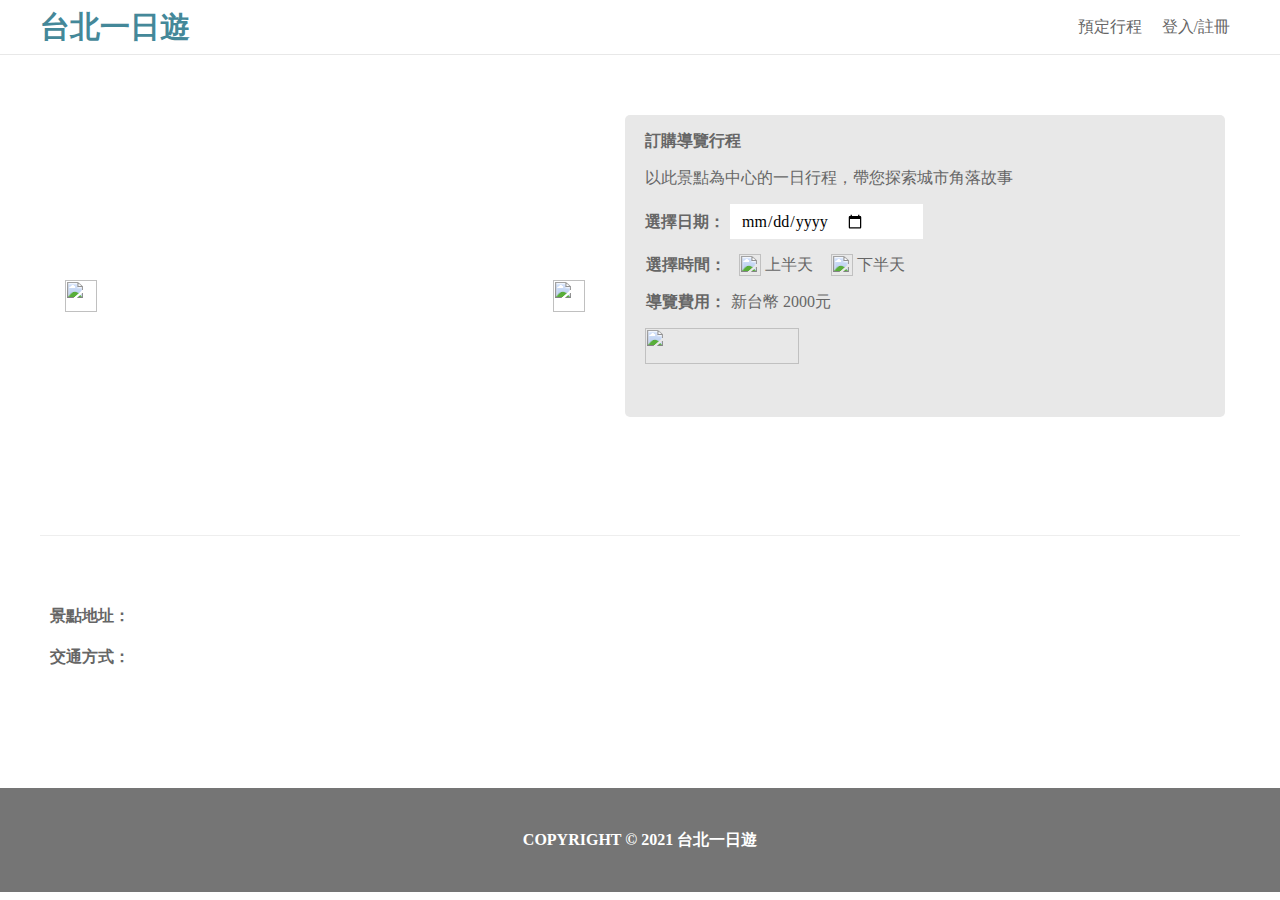
==== templates/attraction.html @ 430ee72d "-Version 6" ====
<!DOCTYPE html>
<html>
    <head>
        <meta name="viewport" content="width=device-width, initial-scale=1.0" />
        <meta charset="utf-8" />
        <title>Taipei Trip 台北一日遊</title>
        <link rel="stylesheet" type="text/css" href="../static/css/base.css" />
        <link rel="stylesheet" type="text/css" href="../static/css/attraction.css" />
    </head>
    <body class="body">

        <header class="header">
            <div class="header-container">
                <div class="header-title">台北一日遊</div>
                <nav class="header-nav">
                    <div class="header-nav_content">預定行程</div>
                    <div class="header-nav_login">登入/註冊</div>
                    <div class="header-nav_logout">登出系統</div>
                </nav>
            </div>
        </header>

        <div class="black-background"></div>

        <dialog class="signup">
            <div class="signup-bar"></div>
            <div class="signup-content">
                <div class="signup-close">
                    <img src="../static/images/icon_close.png" width="16px" height="16px">
                </div>
                <div class="signup-content_title">註冊會員帳號</div>
                <input class="signup-name" type="text" placeholder="輸入姓名">
                <input class="signup-email" type="text" placeholder="輸入電子郵件">
                <input class="signup-password" type="password" placeholder="輸入密碼">
                <div class="signup-btn">註冊新帳戶</div>
                <div class="signup-status"></div>
                <div class="change-to-login">已經有帳戶了？點此登入</div>
            </div>
        </dialog>

        <dialog class="login">
            <div class="login-bar"></div>
            <div class="login-content">
                <div class="login-close">
                    <img src="../static/images/icon_close.png" width="16px" height="16px">
                </div>
                <div class="login-content_title">登入會員帳號</div>
                <input class="login-email" type="text" placeholder="輸入電子郵件">
                <input class="login-password" type="password" placeholder="輸入密碼">
                <div class="login-btn">登入帳戶</div>
                <div class="login-status"></div>
                <div class="change-to-signup">還沒有帳戶？點此註冊</div>
            </div>
        </dialog>

        <section class="attraction">
            <div class="attraction-pic">
                <div class="pic-container"></div>
                <div class="pic-left_arrow">
                    <img src="../static/images/pic-left-arrow.png" width="32px" height="32px">
                </div>
                <div class="pic-right_arrow">
                    <img src="../static/images/pic-right-arrow.png" width="32px" height="32px">
                </div>
                <div class="pic-dot"></div>
                </div>
            <div class="attraction-data">
                <div class="attraction-title"></div>
                <div class="attraction-intro"></div>
                <div class="attraction-booking">
                    <div class="booking_title">訂購導覽行程</div>
                    <div class="booking_intro">以此景點為中心的一日行程，帶您探索城市角落故事</div>
                    <div class="booking_date">
                        <div class="booking_date_title">選擇日期：</div>
                        <div class="booking_date_info">
                            <input type="date" class="booking_date_choose" width="149px" height="25px">
                        </div>
                    </div>
                    <div class="booking_time">
                        <div class="booking_time_title">選擇時間：</div>
                        <div class="booking_time_select">
                            <div class="booking_time_daybtn">
                                <img src="../static/images/green-btn.png" width="22px" height="22px">
                            </div>
                            <div class="booking_time_info">上半天</div>  
                        </div>                                                      
                        <div class="booking_time_select">
                            <div class="booking_time_nightbtn">
                                <img src="../static/images/white-btn.png" width="22px" height="22px">
                            </div>
                            <div class="booking_time_info">下半天</div> 
                        </div>                 
                    </div>
                    <div class="booking_cost">
                        <div class="booking_cost_title">導覽費用：</div>
                        <div class="booking_cost_info">新台幣 2000元</div>                        
                    </div>
                    <div class="booking_btn">
                        <img src="../static/images/booking.png" width="154px" height="36px">
                    </div>                  
                </div>
            </div>            
        </section>

        <hr class="hr">

        <main class="infors">
            <div class="infors-data"></div>
            <div class="infors-title">景點地址：</div>
            <div class="infors-address"></div>
            <div class="infors-title">交通方式：</div>
            <div class="infors-transport"></div>
        </main>

        <footer class="footer">
            <div class="footer-container">COPYRIGHT © 2021 台北一日遊</div>
        </footer>

        <script src="../static/javascript/attraction.js"></script>
        <script src="../static/javascript/usercheck.js"></script>
    </body>
</html>
---- static/css/base.css ----
.body {
    margin: 0;
    font-family: "Noto Sans TC";
    /* overflow-y: hidden; */
}

/* header CSS */
.header {
    z-index: 2;
    position: sticky;
    top: 0px;
    display: flex;
    justify-content: center;
    margin-bottom: 40px;
    width: 100%;
    height: 54px;
    border-bottom: 1px solid #E8E8E8;
    background-color: white;
}
.header-container {
    display: flex;
    justify-content: flex-start;
    align-items: center;
    width: 1200px;
}
.header-title {
    width: 150px;
    line-height: 34px;
    color: #489;
    font-size: 30px;
    font-weight: 700;
    cursor: pointer;
}
.header-nav {
    display: flex;
    justify-content: flex-end;
    flex: auto;
}
.header-nav_content, .header-nav_login, .header-nav_logout {
    padding: 10px;
    line-height: 14px;
    color: #666;
    font-size: 16px;
    font-weight: 500;
    cursor: pointer;
}
.header-nav_logout {
    display: none;
}

/* dialog CSS */
.black-background {
    display: none;
    z-index: 4;
    position: fixed;
    top: 0;
    width: 100%;
    height: 100%;
    background: #000;
    opacity: 0.25;
}
.signup, .login {
    display: none;
    z-index: 4;
    position: fixed;
    top: 80px;
    padding: 0px;
    width: 340px;
    border: 0px;
    border-radius: 6px;
    box-shadow: 0px 4px 60px 0px #AAA;
}
.signup-bar, .login-bar {
    height: 10px;
    border-top-left-radius: 6px;
    border-top-right-radius: 6px;
    background: linear-gradient(270deg, #378 0%, #6AB 100%);
}
.signup-content, .login-content {
    position: relative;
    padding: 15px;
}
.signup-close, .login-close {
    position: absolute;
    top: 17px;
    right: 17px;
    line-height: 16px;
    cursor: pointer;  
}
.signup-content_title, .login-content_title {
    text-align: center;
    margin-bottom: 15px;
    line-height: 27px;
    color: #666;
    font-size: 24px;
    font-weight: 700;
}
.signup-name, .signup-email, .signup-password, .login-email, .login-password {
    margin-bottom: 10px;
    padding: 15px;
    width: 278px;
    line-height: 15px;
    color: #757575;
    font-family: "Noto Sans TC";
    font-size: 16px;
    font-weight: 500;
    border-radius: 5px;
    border: 1px solid #CCC;
}
.signup-btn, .login-btn {
    text-align: center;
    margin-bottom: 10px;
    padding: 10px 20px 10px 20px;
    line-height: 27px;
    color: #FFF;
    font-size: 19px;
    font-weight: 400;
    border-radius: 5px;
    background: #489;
    cursor: pointer;
}
.change-to-login, .change-to-signup {
    text-align: center;
    line-height: 22px;
    font-size: 16px;
    color: #666;
    font-weight: 500;
    cursor: pointer;
}
.signup-status, .login-status {
    display: none;
    margin-bottom: 10px;
    text-align: center;
    line-height: 22px;
    font-size: 16px;
    color: red;
    font-weight: 500;
}
---- static/css/attraction.css ----
/* Attractions CSS */
.attraction {
    display: flex;
    margin: 0 auto;
    margin-bottom: 40px;
    padding: 0px 15px 0px 15px;
    width: 1200px;
    height: 400px;
    box-sizing: border-box;
}
.attraction-pic {
    position: relative;
    margin-right: 30px;
    width: 540px;
    height: 400px;
    background-size: cover;
    overflow: hidden;
    border-radius: 5px;
}
.pic-container {
    z-index: 0;
    width: 540px;
    height: 400px;
}
.pic-slide {
    position: absolute;
    transition: left 0.5s;
    width: 100%;
    height: 100%;
}
.pic-slide img{
    width: 100%;
    height: 100%;
    object-fit: cover;
}
.pic-left_arrow, .pic-right_arrow {
    z-index: 1;
    position: absolute;
    top: 185px;
    width: 32px;
    height: 32px;
    cursor: pointer;
}
.pic-left_arrow {
    left: 10px;
}
.pic-right_arrow {
    right: 10px;
}
.pic-dot {
    z-index: 1;
    position: absolute;
    left: 50%;
    bottom: 13px;
    display: flex;
    transform: translate(-50%);
    height: 12px;
    justify-content: space-between;
}
.pic-dot_pic {
    width: 24px;
    line-height: 12px;
    cursor: pointer;
}
.attraction-data {
    width: 600px;
    height: 400px;
    padding-bottom: 8px;
    box-sizing: border-box;
}
.attraction-title {
    margin-bottom: 15px;
    line-height: 33px;
    color: #666;
    font-size: 24px;
    font-weight: 700;
}
.attraction-intro {
    margin-bottom: 20px;
    line-height: 22px;
    color: #666;
    font-size: 16px;
    font-weight: 500;
}
.attraction-booking {
    border-radius: 5px;
    padding: 15px 20px 0px 20px;
    height: 302px;
    background-color: #E8E8E8;
    box-sizing: border-box;
}
.booking_title, .booking_intro {
    margin-bottom: 15px;
    line-height: 22px;
    color: #666;
    font-size: 16px;
}
.booking_title {
    font-weight: 700;
}
.booking_intro {
    font-weight: 500;
}
.booking_date {
    display: flex;
    align-items: center;
    margin-bottom: 15px;  
    height: 35px;
}
.booking_date_title {
    line-height: 35px;
    margin-right: 5px;
    color: #666;
    font-size: 16px;
    font-weight: 700;
}
.booking_date_info {
    display: flex;
    padding: 5px 10px 5px 10px;
    width: 193px;
    height: 35px;
    background-color:#FFF;
    box-sizing: border-box;
}
.booking_date_choose {
    border: 0px;
    color: #000;
    font-size: 16px;
    font-weight: 500;
    font-family: "Noto Sans TC";
}
.booking_time, .booking_cost {
    display: flex;
    align-items: center;
    height: 22px;
    margin-bottom: 15px;
}
.booking_time_title, .booking_cost_title {
    display: flex;
    justify-content: center;
    width: 81px;
    line-height: 22px;
    color: #666;
    font-size: 16px;
    font-weight: 700;
    margin-right: 5px;
}
.booking_time_select {
    display: flex;
    weight: 87px;
    height: 22px;
    padding: 0px 5px 0px 8px;
    margin-right: 5px;
    box-sizing: border-box;
}
.booking_time_daybtn, .booking_time_nightbtn {
    margin-right: 4px;
    width: 22px;
    cursor: pointer;
}
.booking_time_info, .booking_cost_info {
    height: 22px;
    line-height: 22px;
    color: #666;
    font-size: 16px;
    font-weight: 500;
}
.booking_btn {
    width: 154px;
    height: 36px;
    margin-bottom: 41px;
}

/* hr CSS */
.hr {
    width:1200px;
    margin: auto;
    margin-top: 40px;
    margin-bottom: 40px;
    border-top: 0px;
    border-left: 0px;
    border-right: 0px;
}

/* Infors CSS */
.infors {
    margin: 0 auto;
    width: 1200px;
    padding: 10px 10px 80px 10px;
    box-sizing: border-box;
}
.infors-data, .infors-address, .infors-transport {
    color: #666;
    font-size: 16px;
    font-weight: 400;
}
.infors-title{
    margin-top: 20px;
    color: #666;
    font-size: 16px;
    font-weight: 700;
}

/* Footer CSS */
.footer {
    bottom: 0;
    margin-top: 40px;
    padding-top: 40px;
    width: 100%;
    height: 104px;
    background-color: #757575;
    box-sizing: border-box;
}
.footer-container {
    text-align: center;
    line-height: 24px;
    color: #FFF;
    font-size: 16px;
    font-weight: 700;
    font-family: "Noto Sans TC";
}

/* RWD setting */
@media (max-width: 1200px) {
    .header-container {
        width: 100%;
        padding-left: 10px;
        box-sizing: border-box;
    }
    .attraction, .infors {
        width: 100%;         
    }
    .hr {
        width: 97%;
        margin: 0 auto;
        margin-bottom: 40px;
    }    
    .attraction-pic, .attraction-data {
        width: 50%;
    }
}
@media (max-width: 800px) {
    .header{
        margin-bottom: 0px;
    }
    .header-container, .attraction, .infors, .attraction-pic {
        width: 100%;
    }
    .infors {
        padding-left: 20px;
        padding-right: 10px;
    }
    .attraction{
        display: block;
        height: 100%;
        padding-left: 0px;
        padding-right: 0px;
    }
    .attraction-data {
        margin:0 auto;
        margin-top: 20px;
        width: 94%;
    }
    .hr {
        width: 94%;
        margin: 0 auto;
        margin-bottom: 40px;
    }
    .booking_btn {
        margin-top: 25px;
    }
}
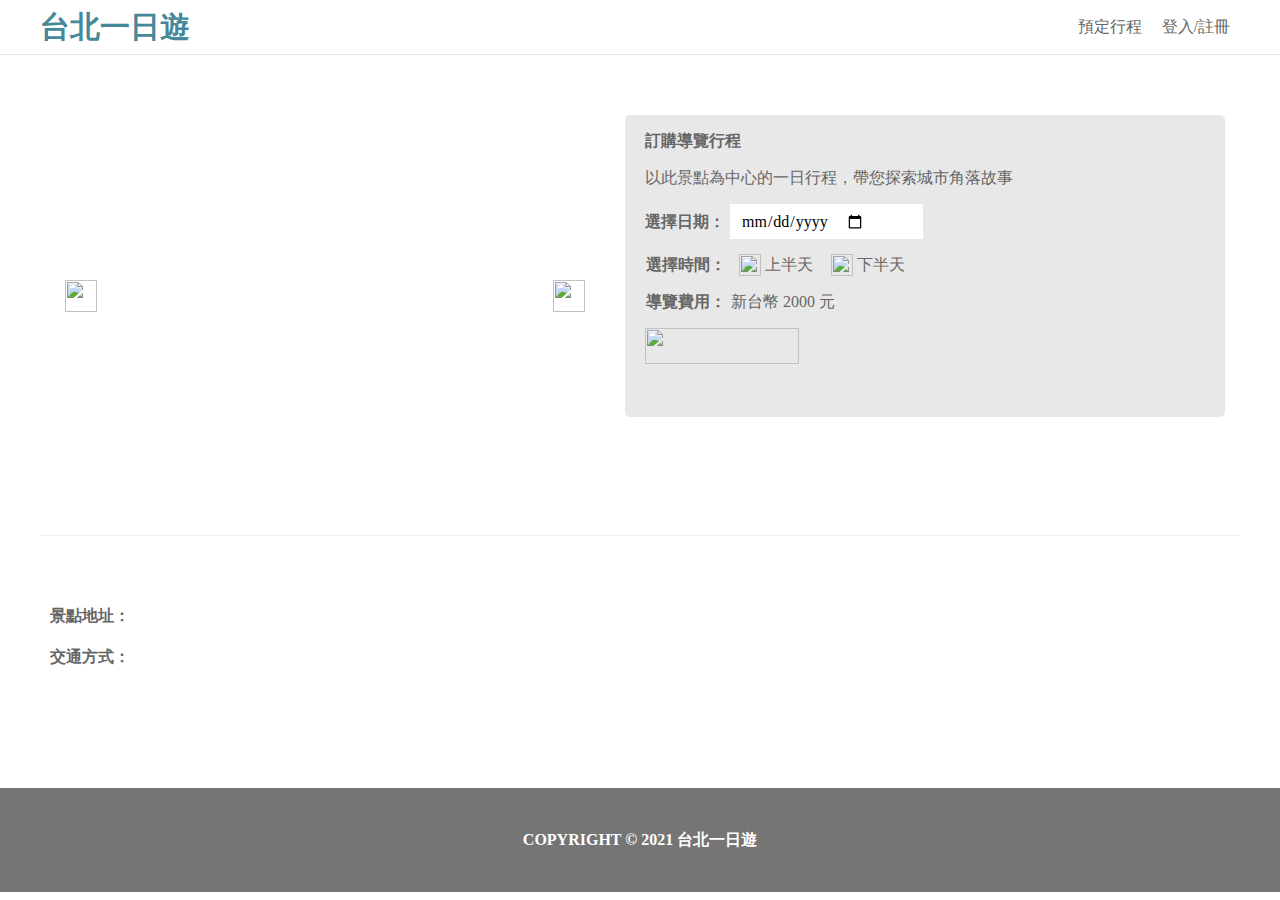
==== commit ebb7fd83: "Version 7" ====
--- a/templates/attraction.html
+++ b/templates/attraction.html
@@ -93,11 +93,12 @@
                     </div>
                     <div class="booking_cost">
                         <div class="booking_cost_title">導覽費用：</div>
-                        <div class="booking_cost_info">新台幣 2000元</div>                        
+                        <div class="booking_cost_info">新台幣 2000 元</div>                        
                     </div>
                     <div class="booking_btn">
                         <img src="../static/images/booking.png" width="154px" height="36px">
-                    </div>                  
+                    </div>  
+                    <div class="booking_error"></div>               
                 </div>
             </div>            
         </section>
@@ -116,7 +117,7 @@
             <div class="footer-container">COPYRIGHT © 2021 台北一日遊</div>
         </footer>
 
+        <script src="../static/javascript/base.js"></script>
         <script src="../static/javascript/attraction.js"></script>
-        <script src="../static/javascript/usercheck.js"></script>
     </body>
 </html>--- a/static/css/attraction.css
+++ b/static/css/attraction.css
@@ -1,4 +1,4 @@
-/* Attractions CSS */
+/* attractions CSS */
 .attraction {
     display: flex;
     margin: 0 auto;
@@ -168,7 +168,15 @@
 .booking_btn {
     width: 154px;
     height: 36px;
-    margin-bottom: 41px;
+    cursor: pointer;
+}
+.booking_error {
+    display: none;
+    margin-top: 10.5px;
+    line-height: 25px;
+    font-size: 16px;
+    color: red;
+    font-weight: 500;
 }
 
 /* hr CSS */
@@ -182,7 +190,7 @@
     border-right: 0px;
 }
 
-/* Infors CSS */
+/* infors CSS */
 .infors {
     margin: 0 auto;
     width: 1200px;
@@ -201,7 +209,7 @@
     font-weight: 700;
 }
 
-/* Footer CSS */
+/* footer CSS */
 .footer {
     bottom: 0;
     margin-top: 40px;
